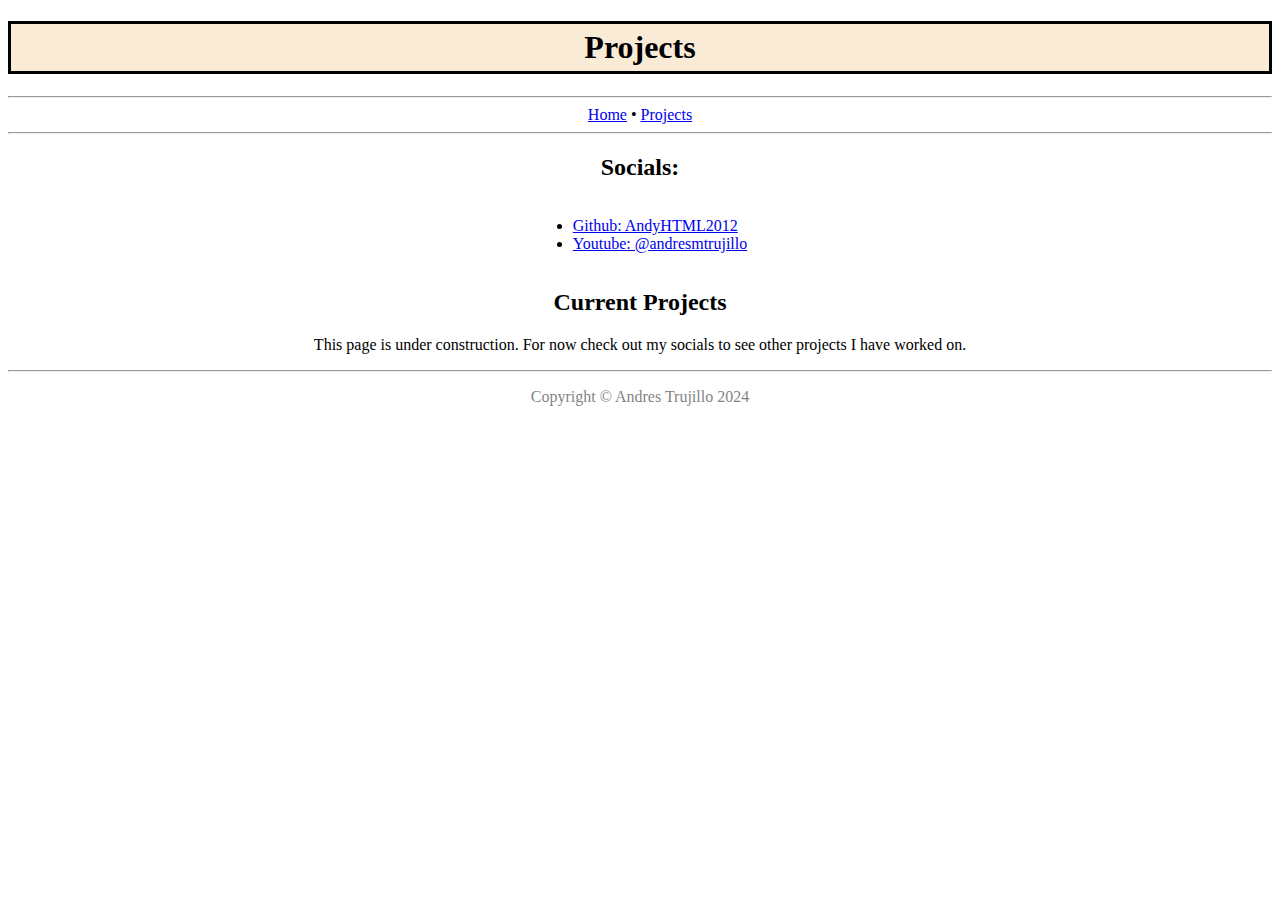
==== projects.html @ 6d8081ce "work resume" ====
<!DOCTYPE html>
<html lang="en-US">
  <head>
    <meta charset="UTF-8">
    <meta name="viewport" content="width=device-width, initial-scale=1"> 
    <link rel="stylesheet" href="index.css">
    <title>Andres ~ Projects</title>
    <link rel="icon" type="image/x-png" href="webpage_icon.png">
  </head>

<body>
  <center><h1>Projects</h1></center>

<div class="noprint">
  <hr>
    <center><a href="index.html">Home</a> • <a href="projects.html">Projects</a></center> 
  <hr> 
</div>

  <div class="centerList">
    <h2>Socials:</h2>
    <ul class="centerUL">
      <li><a href="https://github.com/AndyHTML2012">Github: AndyHTML2012</a></li>
      <li><a href="https://www.youtube.com/@andresmtrujillo">Youtube: @andresmtrujillo</a></li>
    </ul>
  </div>

  <center>
    <h2>Current Projects</h2>
    <p>This page is under construction. For now check out my socials to see other projects I have worked on.</p>
  </center>

  <hr>

  <footer class="footer">
    <center>
      <p>Copyright © Andres Trujillo 2024</p>
    </center>
  </footer>

</body>

</html>
---- index.css ----
@media print
{
  .noprint
  {
    display: none;
  }
}

@media (prefers-color-scheme: dark)
{
  :root {
    color-scheme: dark;
  }

  h1{
    background-color:antiquewhite;
    color:black;
    border-style:solid;
    border-color:grey;
    padding: 5px;
  }
}

h1{
  background-color:antiquewhite;
  border-style:solid;
  border-color:black;
  padding: 5px;
}

div.centerList{
  text-align: center;
}

ul.centerUL{
  display: inline-block;
  text-align: left;
}

footer{
  /* background-color:antiquewhite; */
  /* position: fixed; */
  bottom: 0px;
  width: 100%;
  text-align: center;
  border-color:black;
  opacity: 50%;
}
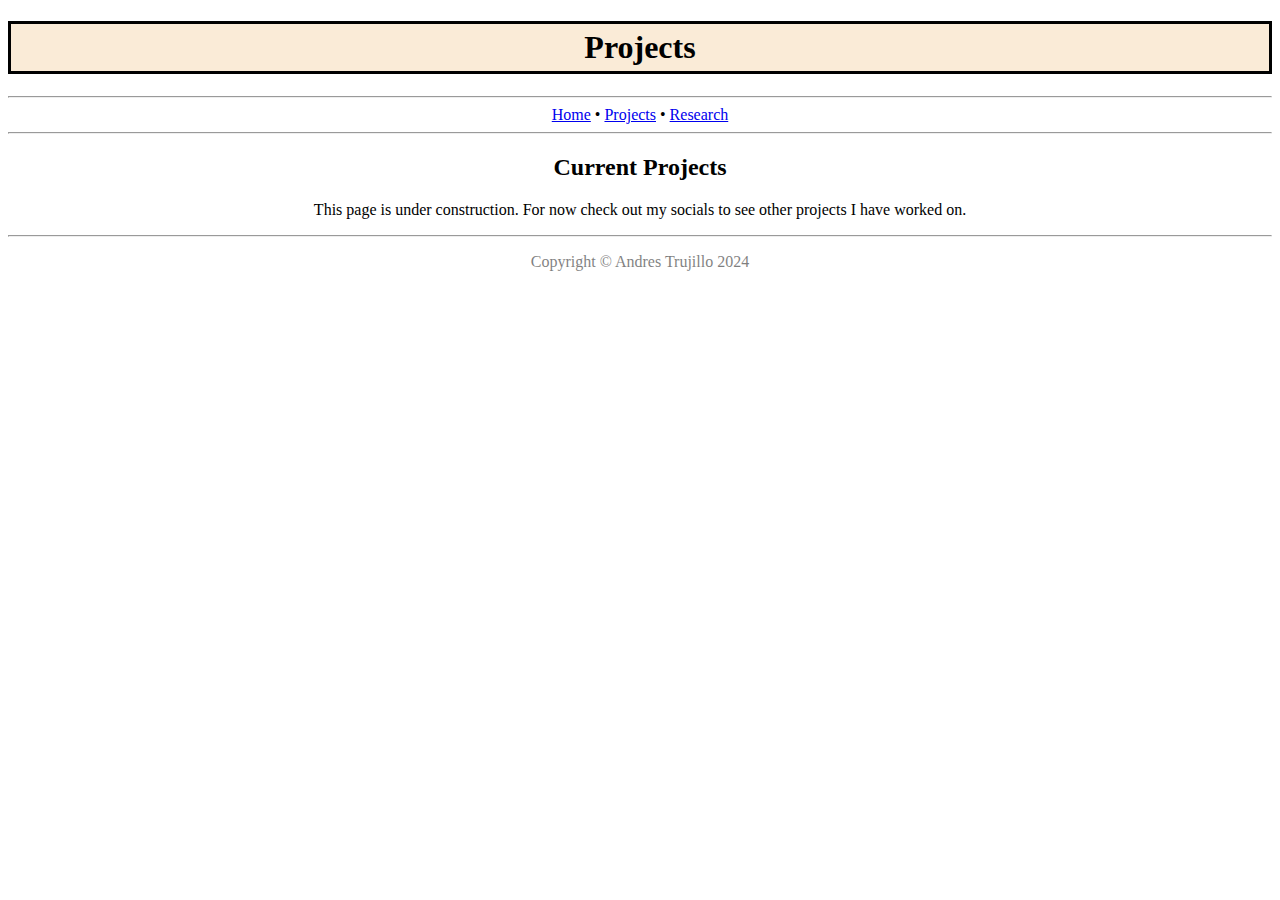
==== commit 3b9e8c25: "formatting changes" ====
--- a/projects.html
+++ b/projects.html
@@ -1,28 +1,24 @@
 <!DOCTYPE html>
 <html lang="en-US">
-  <head>
-    <meta charset="UTF-8">
-    <meta name="viewport" content="width=device-width, initial-scale=1"> 
-    <link rel="stylesheet" href="index.css">
-    <title>Andres ~ Projects</title>
-    <link rel="icon" type="image/x-png" href="webpage_icon.png">
-  </head>
+
+<head>
+  <meta charset="UTF-8">
+  <meta name="viewport" content="width=device-width, initial-scale=1">
+  <link rel="stylesheet" href="index.css">
+  <title>Andres ~ Projects</title>
+  <link rel="icon" type="image/x-png" href="webpage_icon.png">
+</head>
 
 <body>
-  <center><h1>Projects</h1></center>
+  <center>
+    <h1>Projects</h1>
+  </center>
 
-<div class="noprint">
-  <hr>
-    <center><a href="index.html">Home</a> • <a href="projects.html">Projects</a></center> 
-  <hr> 
-</div>
-
-  <div class="centerList">
-    <h2>Socials:</h2>
-    <ul class="centerUL">
-      <li><a href="https://github.com/AndyHTML2012">Github: AndyHTML2012</a></li>
-      <li><a href="https://www.youtube.com/@andresmtrujillo">Youtube: @andresmtrujillo</a></li>
-    </ul>
+  <div class="noprint">
+    <hr>
+    <center><a href="index.html">Home</a> • <a href="projects.html">Projects</a> • <a href="research.html">Research</a>
+    </center>
+    <hr>
   </div>
 
   <center>
--- a/index.css
+++ b/index.css
@@ -1,48 +1,105 @@
-@media print
-{
-  .noprint
-  {
+@media print {
+  .noprint {
     display: none;
   }
+
+  div.flex-container>div {
+    border: solid white !important;
+    padding: none;
+    padding-top: none;
+  }
+
+  div.flex-container {
+    gap: none;
+  }
+
 }
 
-@media (prefers-color-scheme: dark)
-{
+@media (prefers-color-scheme: dark) {
   :root {
     color-scheme: dark;
   }
 
-  h1{
-    background-color:antiquewhite;
-    color:black;
-    border-style:solid;
-    border-color:grey;
+  h1 {
+    background-color: antiquewhite;
+    color: black;
+    border-style: solid;
+    border-color: grey;
+    padding: 5px;
+  }
+
+  h2.h25 {
+    background-color: lightcyan;
+    color: black;
+    border-style: solid;
+    border-color: grey;
     padding: 5px;
   }
 }
 
-h1{
-  background-color:antiquewhite;
-  border-style:solid;
-  border-color:black;
+@media (min-width: 768px) {
+
+  div.flex-container {
+    display: flex;
+    grid-template-columns: auto auto 0 2;
+  }
+
+}
+
+h1 {
+  background-color: antiquewhite;
+  border-style: solid;
+  border-color: black;
   padding: 5px;
 }
 
-div.centerList{
+h2.h25 {
+  background-color: lightcyan;
+  border-style: solid;
+  border-color: black;
+  padding: 5px;
+}
+
+ul>li {
+  margin-bottom: 5px;
+}
+
+/***** for resume text section *****/
+
+div.flex-container {
+  display: flexbox;
+  grid-template-columns: auto auto auto auto;
+  gap: 10px;
+  align-content: center;
+}
+
+div.flex-container>div {
+  padding: 10px;
+  padding-top: 0px;
+  border-style: ridge;
+  margin-left: auto;
+  margin-right: auto;
+  object-fit: fill;
+  flex-grow: 1;
+}
+
+/***** for resume text section *****/
+
+div.centerList {
   text-align: center;
 }
 
-ul.centerUL{
+ul.centerUL {
   display: inline-block;
   text-align: left;
 }
 
-footer{
+footer {
   /* background-color:antiquewhite; */
   /* position: fixed; */
   bottom: 0px;
   width: 100%;
   text-align: center;
-  border-color:black;
+  border-color: black;
   opacity: 50%;
 }